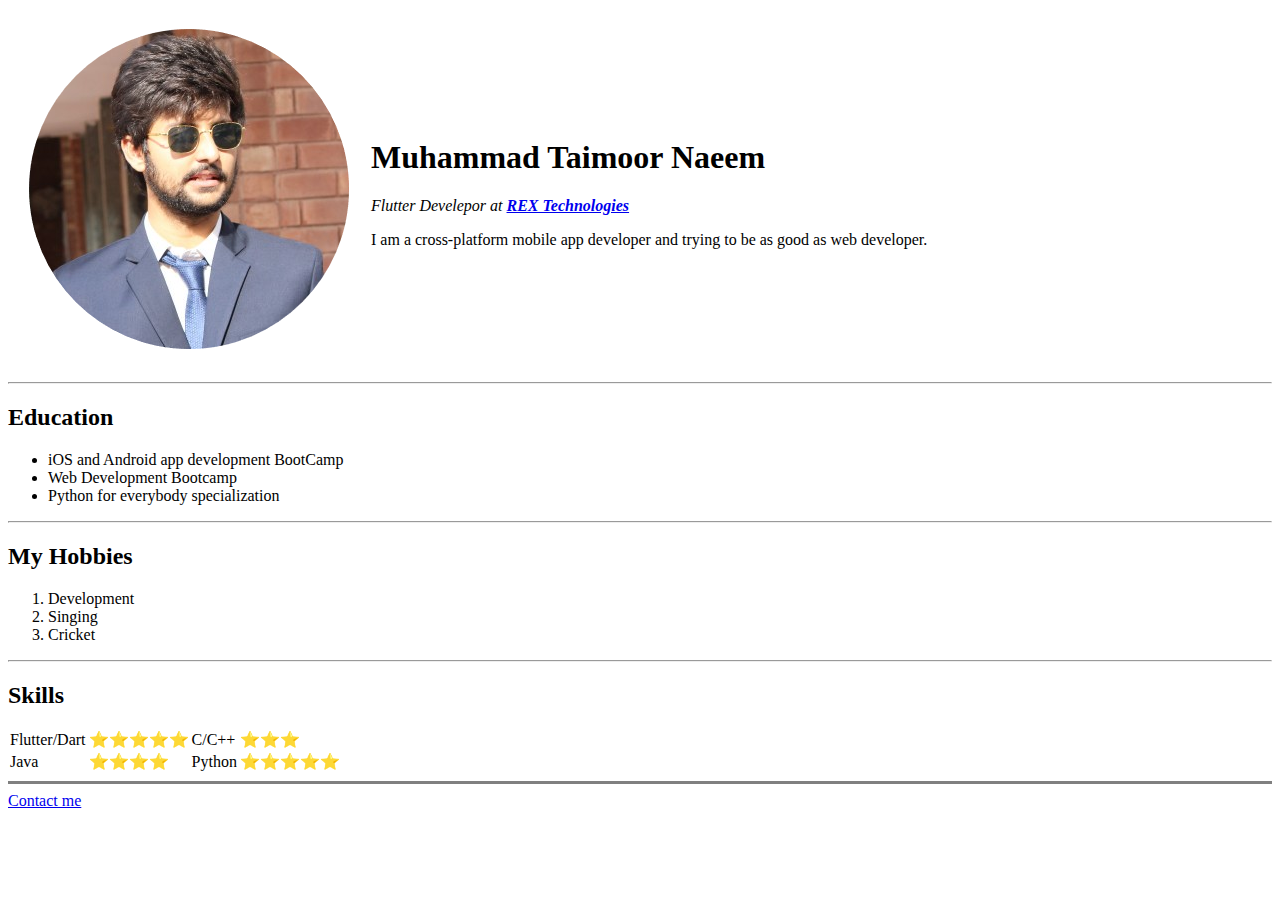
==== index.html @ 92128ae4 "Add First Website" ====
<!DOCTYPE html>
<html lang="en">
<head>
    <meta charset="UTF-8">
    <meta http-equiv="X-UA-Compatible" content="IE=edge">
    <meta description="Muhammad Taimoor Naeem person website">
    <meta name="viewport" content="width=device-width, initial-scale=1.0">
    <title>Taimoor's Personal site</title>
</head>
<body>
    <table cellspacing="20">
        <tr>
            <td>
                <img src="images/taimoor.png" alt="Taimoor's Profile Picture">
            </td>
                <td>
                    <h1>Muhammad Taimoor Naeem</h1>
                    <p><em>Flutter Develepor at <strong><a href="https://www.rextech.pk/">REX Technologies</a></strong></em></p>
                    <p>I am a cross-platform mobile app developer and trying to be as good as web developer.</p>
            </td>
        </tr>
    </table>
    
    <hr>
    <h2>Education</h2>
    <ul>
        <li>iOS and Android app development BootCamp</li>
        <li>Web Development Bootcamp</li>
        <li>Python for everybody specialization</li>
    </ul>
    <hr>
    <h2>My Hobbies</h2>
    <ol>
        <li>Development</li>
        <li>Singing</li>
        <li>Cricket</li>
    </ol>
    <hr>
    <h2>Skills</h2>
    <table cellspacing= '1'>
        <tr>
            <td>
                Flutter/Dart
            </td>
            <td>
                ⭐⭐⭐⭐⭐ 
            </td>
            <td>
                C/C++
            </td>
            <td>
                ⭐⭐⭐ 
            </td>
        </tr>
        <tr>
            <td>
                Java
            </td>
            <td>
                ⭐⭐⭐⭐
            </td>
            <td>
                Python
            </td>
            <td>
                ⭐⭐⭐⭐⭐
            </td>
        </tr>
    </table>

    <hr size="3" noshade/>
    <a href="contact.html">Contact me</a>
</body>
</html>
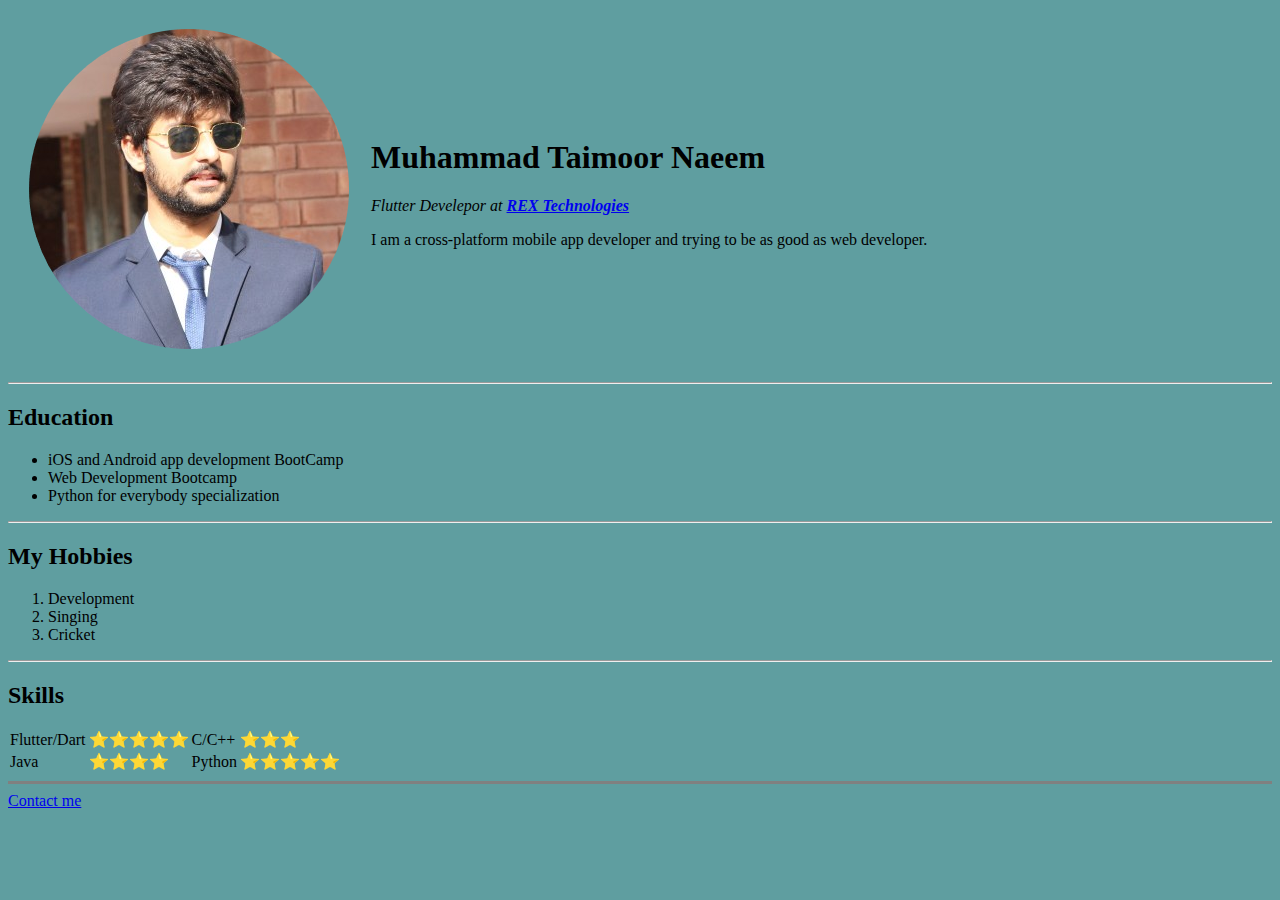
==== commit 0bc2aad3: "changes" ====
--- a/index.html
+++ b/index.html
@@ -1,74 +1,74 @@
-<!DOCTYPE html>
-<html lang="en">
-<head>
-    <meta charset="UTF-8">
-    <meta http-equiv="X-UA-Compatible" content="IE=edge">
-    <meta description="Muhammad Taimoor Naeem person website">
-    <meta name="viewport" content="width=device-width, initial-scale=1.0">
-    <title>Taimoor's Personal site</title>
-</head>
-<body>
-    <table cellspacing="20">
-        <tr>
-            <td>
-                <img src="images/taimoor.png" alt="Taimoor's Profile Picture">
-            </td>
-                <td>
-                    <h1>Muhammad Taimoor Naeem</h1>
-                    <p><em>Flutter Develepor at <strong><a href="https://www.rextech.pk/">REX Technologies</a></strong></em></p>
-                    <p>I am a cross-platform mobile app developer and trying to be as good as web developer.</p>
-            </td>
-        </tr>
-    </table>
-    
-    <hr>
-    <h2>Education</h2>
-    <ul>
-        <li>iOS and Android app development BootCamp</li>
-        <li>Web Development Bootcamp</li>
-        <li>Python for everybody specialization</li>
-    </ul>
-    <hr>
-    <h2>My Hobbies</h2>
-    <ol>
-        <li>Development</li>
-        <li>Singing</li>
-        <li>Cricket</li>
-    </ol>
-    <hr>
-    <h2>Skills</h2>
-    <table cellspacing= '1'>
-        <tr>
-            <td>
-                Flutter/Dart
-            </td>
-            <td>
-                ⭐⭐⭐⭐⭐ 
-            </td>
-            <td>
-                C/C++
-            </td>
-            <td>
-                ⭐⭐⭐ 
-            </td>
-        </tr>
-        <tr>
-            <td>
-                Java
-            </td>
-            <td>
-                ⭐⭐⭐⭐
-            </td>
-            <td>
-                Python
-            </td>
-            <td>
-                ⭐⭐⭐⭐⭐
-            </td>
-        </tr>
-    </table>
-
-    <hr size="3" noshade/>
-    <a href="contact.html">Contact me</a>
-</body>
+<!DOCTYPE html>
+<html lang="en">
+<head>
+    <meta charset="UTF-8">
+    <meta http-equiv="X-UA-Compatible" content="IE=edge">
+    <meta description="Muhammad Taimoor Naeem person website">
+    <meta name="viewport" content="width=device-width, initial-scale=1.0">
+    <title>Taimoor's Personal site</title>
+</head>
+<body style="background-color: #5F9EA0;">
+    <table cellspacing="20">
+        <tr>
+            <td>
+                <img src="images/taimoor.png" alt="Taimoor's Profile Picture">
+            </td>
+                <td>
+                    <h1>Muhammad Taimoor Naeem</h1>
+                    <p><em>Flutter Develepor at <strong><a href="https://www.rextech.pk/">REX Technologies</a></strong></em></p>
+                    <p>I am a cross-platform mobile app developer and trying to be as good as web developer.</p>
+            </td>
+        </tr>
+    </table>
+    
+    <hr>
+    <h2>Education</h2>
+    <ul>
+        <li>iOS and Android app development BootCamp</li>
+        <li>Web Development Bootcamp</li>
+        <li>Python for everybody specialization</li>
+    </ul>
+    <hr>
+    <h2>My Hobbies</h2>
+    <ol>
+        <li>Development</li>
+        <li>Singing</li>
+        <li>Cricket</li>
+    </ol>
+    <hr>
+    <h2>Skills</h2>
+    <table cellspacing= '1'>
+        <tr>
+            <td>
+                Flutter/Dart
+            </td>
+            <td>
+                ⭐⭐⭐⭐⭐ 
+            </td>
+            <td>
+                C/C++
+            </td>
+            <td>
+                ⭐⭐⭐ 
+            </td>
+        </tr>
+        <tr>
+            <td>
+                Java
+            </td>
+            <td>
+                ⭐⭐⭐⭐
+            </td>
+            <td>
+                Python
+            </td>
+            <td>
+                ⭐⭐⭐⭐⭐
+            </td>
+        </tr>
+    </table>
+
+    <hr size="3" noshade/>
+    <a href="contact.html">Contact me</a>
+</body>
 </html>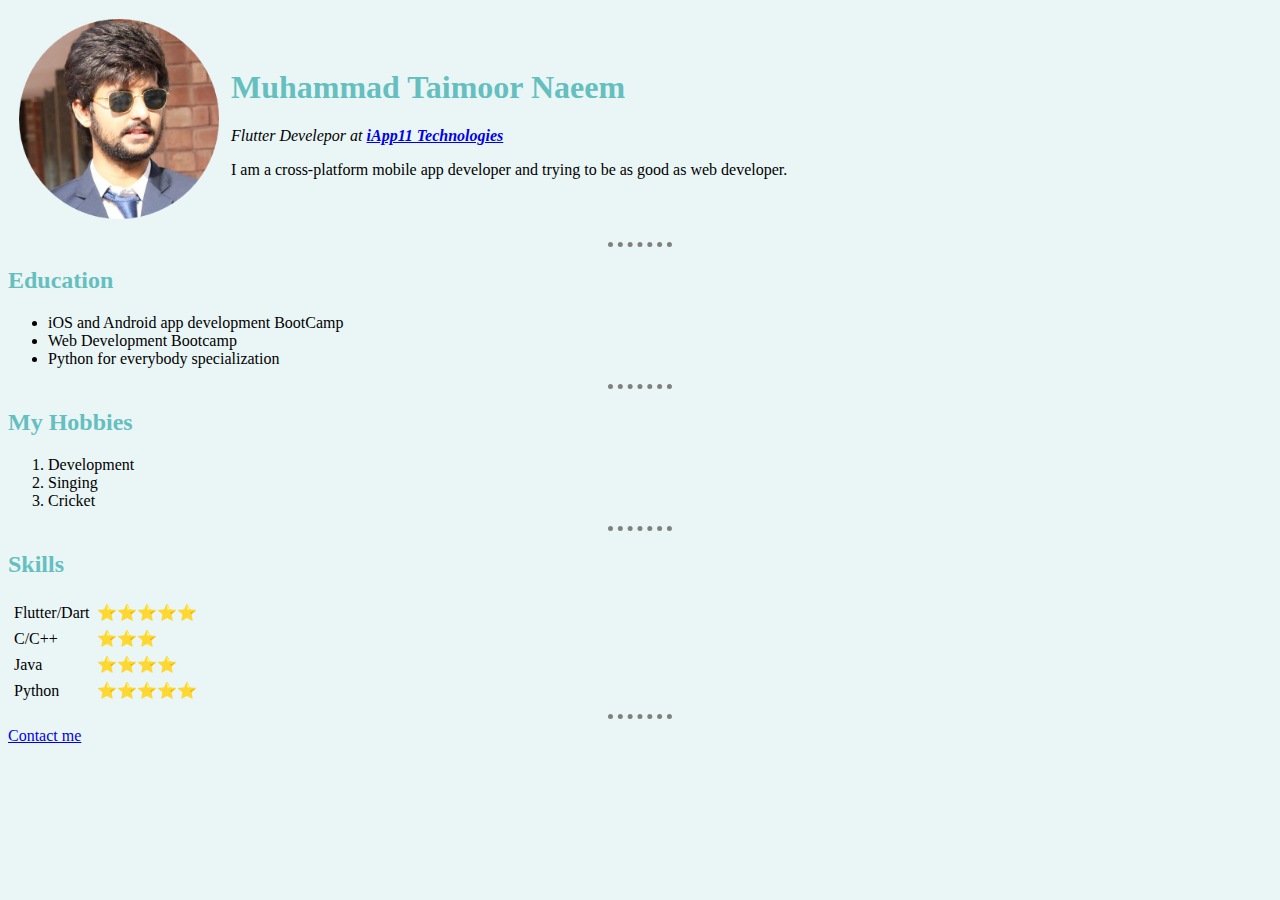
==== commit 07f7c807: "1st update with css" ====
--- a/index.html
+++ b/index.html
@@ -6,16 +6,17 @@
     <meta description="Muhammad Taimoor Naeem person website">
     <meta name="viewport" content="width=device-width, initial-scale=1.0">
     <title>Taimoor's Personal site</title>
+    <link rel="stylesheet" href="css\styles.css">
 </head>
-<body style="background-color: #5F9EA0;">
-    <table cellspacing="20">
+<body>
+    <table cellspacing="10">
         <tr>
-            <td>
-                <img src="images/taimoor.png" alt="Taimoor's Profile Picture">
+            <td ">
+                <img src="images/taimoor.png" alt="Taimoor's Profile Picture" height="200px">
             </td>
                 <td>
                     <h1>Muhammad Taimoor Naeem</h1>
-                    <p><em>Flutter Develepor at <strong><a href="https://www.rextech.pk/">REX Technologies</a></strong></em></p>
+                    <p><em>Flutter Develepor at <strong><a href="http://iapp11.com/">iApp11 Technologies</a></strong></em></p>
                     <p>I am a cross-platform mobile app developer and trying to be as good as web developer.</p>
             </td>
         </tr>
@@ -37,7 +38,7 @@
     </ol>
     <hr>
     <h2>Skills</h2>
-    <table cellspacing= '1'>
+    <table cellspacing= '5'>
         <tr>
             <td>
                 Flutter/Dart
@@ -45,12 +46,14 @@
             <td>
                 ⭐⭐⭐⭐⭐ 
             </td>
+        </tr>
+        <tr>
             <td>
                 C/C++
             </td>
             <td>
                 ⭐⭐⭐ 
-            </td>
+            </td>   
         </tr>
         <tr>
             <td>
@@ -59,6 +62,8 @@
             <td>
                 ⭐⭐⭐⭐
             </td>
+        </tr>
+        <tr>
             <td>
                 Python
             </td>
@@ -67,8 +72,7 @@
             </td>
         </tr>
     </table>
-
-    <hr size="3" noshade/>
+    <hr>
     <a href="contact.html">Contact me</a>
 </body>
 </html>